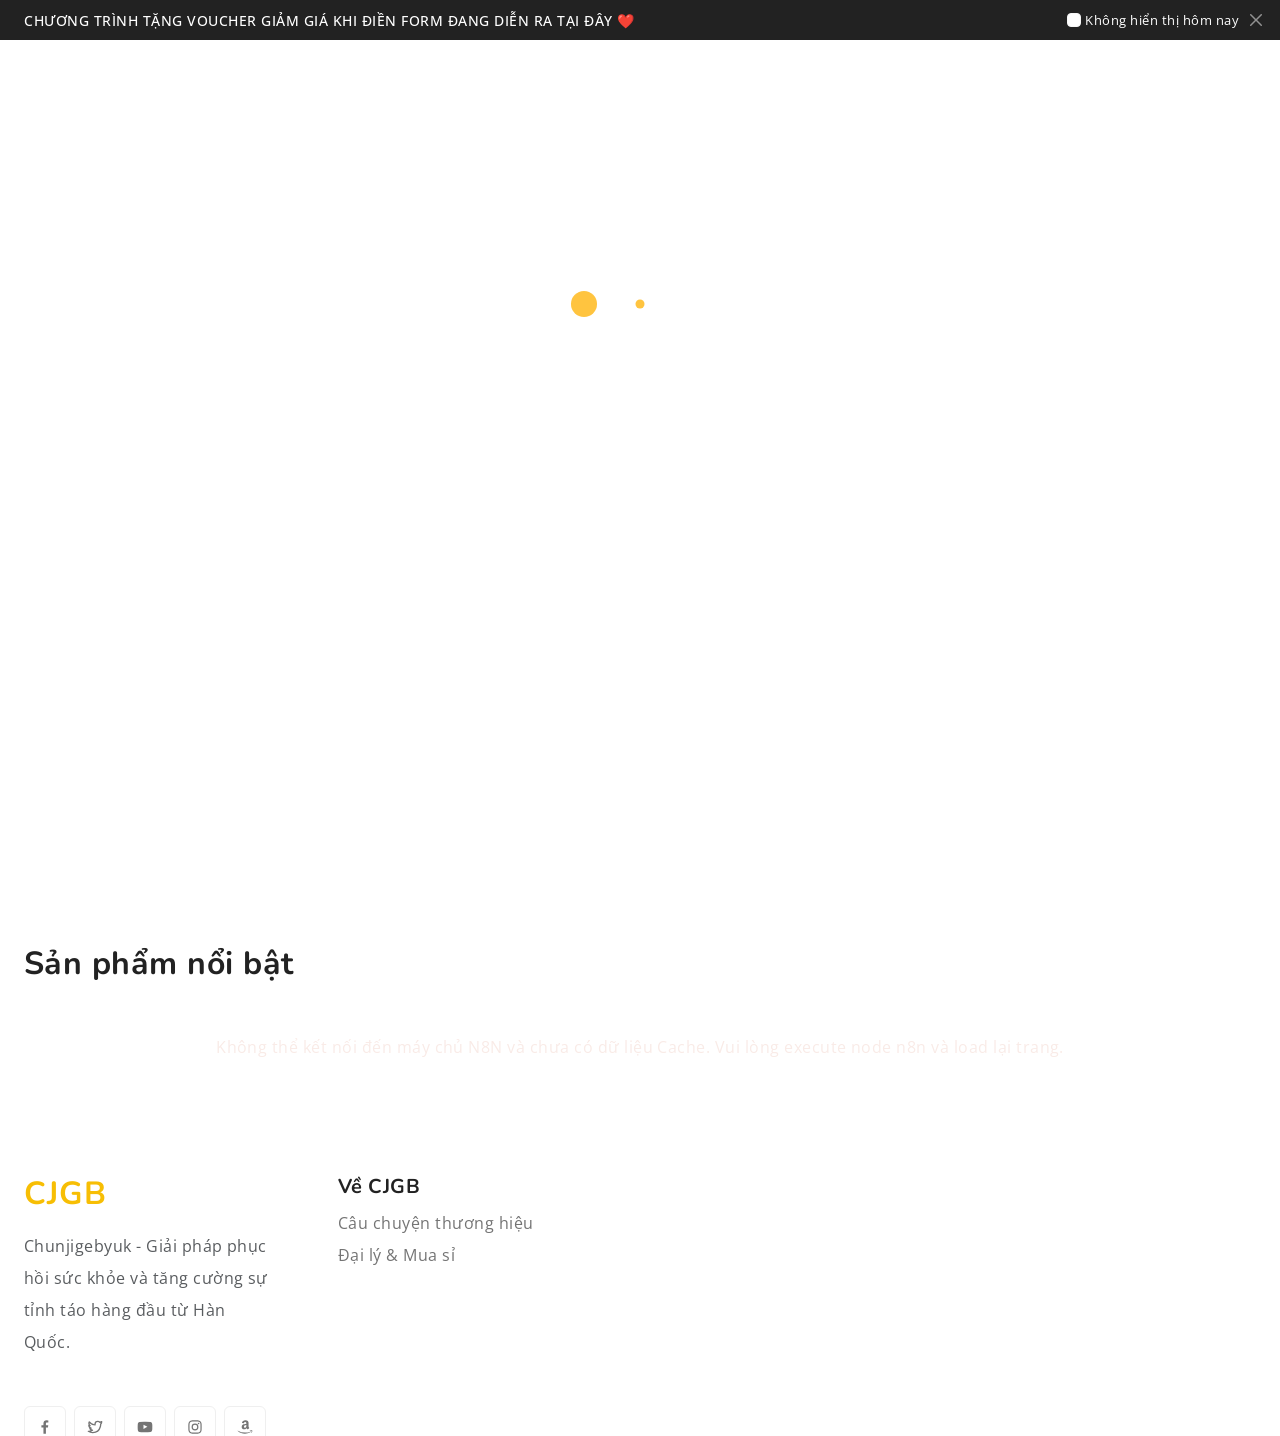
==== checkout.html @ 444da907 "feat: checkout page, localStorage order flow, n8n webhook integration" ====
<!DOCTYPE html>
<html lang="vi">

<head>
  <meta charset="utf-8">
  <meta http-equiv="X-UA-Compatible" content="IE=edge">
  <meta name="viewport" content="width=device-width, initial-scale=1.0">
  <title>Thanh toán đơn hàng | CJGB</title>
  <link rel="preconnect" href="https://fonts.googleapis.com">
  <link rel="preconnect" href="https://fonts.gstatic.com" crossorigin>
  <link
    href="https://fonts.googleapis.com/css2?family=Nunito:wght@500;600;700;800&family=Open+Sans:ital,wght@0,400;0,500;0,600;1,400&display=swap"
    rel="stylesheet">
  <link href="https://cdn.jsdelivr.net/npm/bootstrap@5.3.0-alpha3/dist/css/bootstrap.min.css" rel="stylesheet"
    integrity="sha384-KK94CHFLLe+nY2dmCWGMq91rCGa5gtU4mk92HdvYe+M/SXH301p5ILy+dN9+nJOZ" crossorigin="anonymous">
  <link rel="stylesheet" type="text/css" href="style.css">
  <style>
    :root {
      --cjgb-primary: #f7be04;
      --cjgb-primary-strong: #f59f00;
      --cjgb-ink: #111111;
      --cjgb-muted: #6f7683;
      --cjgb-surface: #ffffff;
      --cjgb-border: #eadcb8;
      --cjgb-shadow: 0 14px 34px rgba(17, 24, 39, 0.1);
      --cjgb-danger: #e03131;
    }

    body {
      font-family: "Open Sans", sans-serif;
      color: var(--cjgb-ink);
      background:
        radial-gradient(circle at 8% 10%, rgba(247, 190, 4, 0.22), rgba(247, 190, 4, 0) 36%),
        radial-gradient(circle at 92% 2%, rgba(245, 159, 0, 0.16), rgba(245, 159, 0, 0) 30%),
        linear-gradient(180deg, #fff8eb 0%, #ffffff 50%, #f6f7fb 100%);
      min-height: 100vh;
    }

    .checkout-page {
      max-width: 1240px;
      margin: 0 auto;
      padding: 26px 16px 64px;
    }

    .checkout-hero {
      border: 1px solid var(--cjgb-border);
      background:
        linear-gradient(118deg, rgba(247, 190, 4, 0.12), rgba(247, 190, 4, 0) 46%),
        #ffffff;
      border-radius: 20px;
      box-shadow: var(--cjgb-shadow);
      padding: 20px 22px;
      margin-bottom: 20px;
    }

    .checkout-eyebrow {
      display: inline-flex;
      align-items: center;
      gap: 8px;
      font-size: 0.78rem;
      text-transform: uppercase;
      letter-spacing: 0.07em;
      font-weight: 800;
      color: #7f5500;
      background: #fff3cd;
      border: 1px solid #f4d184;
      border-radius: 999px;
      padding: 5px 12px;
      margin-bottom: 10px;
    }

    .checkout-eyebrow::before {
      content: "";
      width: 8px;
      height: 8px;
      border-radius: 50%;
      background: var(--cjgb-primary-strong);
      box-shadow: 0 0 0 4px rgba(245, 159, 0, 0.2);
    }

    .checkout-title {
      font-family: "Nunito", sans-serif;
      font-size: clamp(1.45rem, 3vw, 2.35rem);
      font-weight: 800;
      margin-bottom: 6px;
    }

    .checkout-subtitle {
      color: #5e6470;
      margin-bottom: 0;
    }

    .checkout-card {
      border: 1px solid var(--cjgb-border);
      border-radius: 18px;
      background: var(--cjgb-surface);
      box-shadow: var(--cjgb-shadow);
    }

    .checkout-section-title {
      font-family: "Nunito", sans-serif;
      font-weight: 800;
      font-size: 1.6rem;
      margin-bottom: 14px;
    }

    .form-label {
      color: #000000;
      font-weight: 700;
      margin-bottom: 8px;
    }

    .req {
      color: var(--cjgb-danger);
      font-weight: 800;
      margin-left: 2px;
    }

    .form-control {
      border: 1px solid #e6d7b4;
      min-height: 48px;
      border-radius: 14px;
      background: #fffefb;
      color: #111111;
    }

    textarea.form-control {
      min-height: 120px;
      padding-top: 12px;
    }

    .form-control:focus {
      border-color: #efb21a;
      box-shadow: 0 0 0 4px rgba(239, 178, 26, 0.2);
      background: #ffffff;
    }

    .form-control::placeholder {
      color: #9aa2af;
      font-size: 0.88rem;
      font-weight: 500;
    }

    #order_number {
      font-weight: 700;
      color: #8a5a00;
      background: #fff9ea;
    }

    .btn-cjgb-primary,
    .btn-cjgb-outline {
      border-radius: 14px;
      min-height: 52px;
      font-weight: 800;
      font-family: "Nunito", sans-serif;
      letter-spacing: 0.01em;
      transition: all 200ms ease;
    }

    .btn-cjgb-primary {
      border: none;
      color: #111111;
      background: linear-gradient(120deg, #f9cf62 0%, #f7be04 46%, #f5a202 100%);
      box-shadow: 0 10px 24px rgba(247, 190, 4, 0.36);
      padding-inline: 24px;
    }

    .btn-cjgb-primary:hover {
      transform: translateY(-1px);
      box-shadow: 0 14px 30px rgba(247, 190, 4, 0.4);
      color: #111111;
    }

    .btn-cjgb-outline {
      border: 1px solid #c6ccd8;
      color: #2c3441;
      background: rgba(255, 255, 255, 0.8);
      padding-inline: 22px;
    }

    .btn-cjgb-outline:hover {
      color: #151b26;
      border-color: #9ca6b8;
      background: #ffffff;
      box-shadow: 0 8px 20px rgba(30, 41, 59, 0.08);
    }

    .summary-box {
      background:
        linear-gradient(145deg, #ffffff 0%, #fffaf0 100%);
    }

    .summary-chip {
      display: inline-flex;
      align-items: center;
      border: 1px solid #f4d38b;
      background: #fff4dc;
      border-radius: 999px;
      padding: 6px 12px;
      font-size: 0.8rem;
      font-weight: 800;
      color: #7d5100;
    }

    .checkout-item-card {
      border: 1px solid #efe0bc;
      border-radius: 14px;
      background: #fffef9;
      transition: transform 200ms ease, box-shadow 200ms ease;
    }

    .checkout-item-card:hover {
      transform: translateY(-2px);
      box-shadow: 0 12px 24px rgba(17, 24, 39, 0.08);
    }

    .checkout-item-thumb {
      width: 58px;
      height: 58px;
      object-fit: contain;
      border: 1px solid #f1dfb4;
      border-radius: 12px;
      background: #fff;
    }

    .checkout-product-name {
      font-family: "Nunito", sans-serif;
      font-weight: 800;
      color: #1f2937;
      font-size: 1.06rem;
    }

    .checkout-total-box {
      border: 1px solid #f2cf84;
      border-radius: 14px;
      background: linear-gradient(140deg, #fff3d2 0%, #fff8eb 90%);
      padding: 14px 16px;
    }

    .checkout-total-label {
      color: #7b5100;
      font-weight: 800;
      font-family: "Nunito", sans-serif;
    }

    .checkout-total-value {
      font-family: "Nunito", sans-serif;
      font-weight: 800;
      color: #111827;
    }

    .cjgb-select {
      position: relative;
    }

    .cjgb-select-trigger {
      width: 100%;
      min-height: 50px;
      border: 1px solid #e6d7b4;
      border-radius: 14px;
      background: #fffefb;
      color: #111111;
      display: flex;
      align-items: center;
      justify-content: space-between;
      padding: 10px 14px;
      font-weight: 600;
      transition: all 180ms ease;
    }

    .cjgb-select-trigger:hover {
      border-color: #e8ba49;
      background: #fffdf8;
    }

    .cjgb-select.is-open .cjgb-select-trigger {
      border-color: #efb21a;
      box-shadow: 0 0 0 4px rgba(239, 178, 26, 0.2);
      background: #fff;
    }

    .cjgb-chevron {
      width: 22px;
      height: 22px;
      border-radius: 50%;
      display: inline-flex;
      align-items: center;
      justify-content: center;
      color: #556070;
      transition: transform 180ms ease;
      flex-shrink: 0;
    }

    .cjgb-select.is-open .cjgb-chevron {
      transform: rotate(180deg);
    }

    .cjgb-select-menu {
      position: absolute;
      z-index: 22;
      top: calc(100% + 8px);
      left: 0;
      right: 0;
      border: 1px solid #ecd5a4;
      border-radius: 14px;
      background: #fffdf8;
      box-shadow: 0 14px 34px rgba(17, 24, 39, 0.16);
      padding: 8px;
      opacity: 0;
      visibility: hidden;
      transform: translateY(-4px);
      transition: all 170ms ease;
    }

    .cjgb-select.is-open .cjgb-select-menu {
      opacity: 1;
      visibility: visible;
      transform: translateY(0);
    }

    .cjgb-option {
      width: 100%;
      border: none;
      border-radius: 10px;
      background: transparent;
      text-align: left;
      padding: 10px 12px;
      font-weight: 600;
      color: #2f3746;
      transition: all 140ms ease;
    }

    .cjgb-option:hover {
      background: #fff0cb;
      color: #704800;
    }

    .cjgb-option.is-selected {
      background: linear-gradient(110deg, #ffe6aa 0%, #ffeecb 100%);
      color: #704800;
    }

    @media (max-width: 992px) {
      .checkout-page {
        padding-top: 16px;
      }

      .checkout-hero {
        padding: 18px 16px;
      }

      .sticky-top {
        position: static !important;
      }
    }
  </style>
</head>

<body>
  <main class="checkout-page">
    <section class="checkout-hero d-flex justify-content-between align-items-center flex-wrap gap-3">
      <div>
        <span class="checkout-eyebrow">Secure checkout</span>
        <h1 class="checkout-title">Thanh toán đơn hàng</h1>
        <p class="checkout-subtitle">Hoàn tất thông tin cho đơn hàng của bạn.</p>
      </div>
      <a class="btn btn-cjgb-outline btn-lg" href="index.html">Quay lại giỏ hàng</a>
    </section>

    <div id="checkout-message"></div>

    <div class="row g-4">
      <div class="col-12 col-lg-7">
        <div class="checkout-card p-4">
          <h2 class="checkout-section-title">Thông tin người nhận</h2>
          <form id="checkout-form" novalidate>
            <input type="hidden" id="profile_id" name="profile_id">

            <div class="row g-3">
              <div class="col-12 col-md-6">
                <label class="form-label" for="customer_name">Họ và tên <span class="req">*</span></label>
                <input id="customer_name" name="customer_name" class="form-control" placeholder="Nguyễn Văn A" required>
              </div>
              <div class="col-12 col-md-6">
                <label class="form-label" for="customer_phone">Số điện thoại <span class="req">*</span></label>
                <input id="customer_phone" name="customer_phone" class="form-control" placeholder="09xxxxxxxx" required>
              </div>
              <div class="col-12">
                <label class="form-label" for="customer_email">Email</label>
                <input id="customer_email" name="customer_email" type="email" class="form-control"
                  placeholder="name@email.com">
              </div>
              <div class="col-12 col-md-4">
                <label class="form-label" for="receiver_province">Tỉnh/Thành phố <span class="req">*</span></label>
                <input id="receiver_province" name="receiver_province" class="form-control" placeholder="Hồ Chí Minh"
                  required>
              </div>
              <div class="col-12 col-md-4">
                <label class="form-label" for="receiver_district">Quận/Huyện <span class="req">*</span></label>
                <input id="receiver_district" name="receiver_district" class="form-control" placeholder="Quận 1"
                  required>
              </div>
              <div class="col-12 col-md-4">
                <label class="form-label" for="receiver_ward">Phường/Xã <span class="req">*</span></label>
                <input id="receiver_ward" name="receiver_ward" class="form-control" placeholder="Phường Bến Nghé"
                  required>
              </div>
              <div class="col-12">
                <label class="form-label" for="receiver_address">Địa chỉ chi tiết <span class="req">*</span></label>
                <input id="receiver_address" name="receiver_address" class="form-control"
                  placeholder="Số nhà, tên đường, tòa nhà..." required>
              </div>
              <div class="col-12 col-md-6">
                <label class="form-label">Phương thức thanh toán <span class="req">*</span></label>
                <div class="cjgb-select" data-input-id="payment_method">
                  <button class="cjgb-select-trigger" type="button" data-select-trigger aria-expanded="false">
                    <span data-select-label>Thanh toán khi nhận hàng (COD)</span>
                    <span class="cjgb-chevron">
                      <svg xmlns="http://www.w3.org/2000/svg" width="16" height="16" viewBox="0 0 24 24">
                        <path fill="currentColor" d="m12 15.5l-7-7l1.4-1.4l5.6 5.6l5.6-5.6L19 8.5z" />
                      </svg>
                    </span>
                  </button>
                  <div class="cjgb-select-menu" role="listbox">
                    <button class="cjgb-option is-selected" type="button" data-value="cod">Thanh toán khi nhận hàng
                      (COD)</button>
                    <button class="cjgb-option" type="button" data-value="bank_transfer">Chuyển khoản ngân hàng</button>
                  </div>
                </div>
                <input id="payment_method" name="payment_method" type="hidden" value="cod">
              </div>
              <div class="col-12 col-md-6">
                <label class="form-label">Phương thức giao hàng <span class="req">*</span></label>
                <div class="cjgb-select" data-input-id="delivery_method">
                  <button class="cjgb-select-trigger" type="button" data-select-trigger aria-expanded="false">
                    <span data-select-label>Giao tiêu chuẩn</span>
                    <span class="cjgb-chevron">
                      <svg xmlns="http://www.w3.org/2000/svg" width="16" height="16" viewBox="0 0 24 24">
                        <path fill="currentColor" d="m12 15.5l-7-7l1.4-1.4l5.6 5.6l5.6-5.6L19 8.5z" />
                      </svg>
                    </span>
                  </button>
                  <div class="cjgb-select-menu" role="listbox">
                    <button class="cjgb-option is-selected" type="button" data-value="standard">Giao tiêu chuẩn</button>
                    <button class="cjgb-option" type="button" data-value="express">Giao nhanh</button>
                  </div>
                </div>
                <input id="delivery_method" name="delivery_method" type="hidden" value="standard">
              </div>
              <div class="col-12">
                <label class="form-label" for="customer_note">Ghi chú đơn hàng</label>
                <textarea id="customer_note" name="customer_note" class="form-control"
                  placeholder="Ví dụ: Giao giờ hành chính..."></textarea>
              </div>
              <div class="col-12">
                <label class="form-label" for="order_number">Mã đơn hàng</label>
                <input id="order_number" name="order_number" class="form-control" readonly>
              </div>
            </div>

            <div class="mt-4 d-flex gap-2 flex-wrap">
              <button id="submit-order-btn" type="submit" class="btn btn-cjgb-primary btn-lg">Đặt hàng ngay</button>
              <a class="btn btn-cjgb-outline btn-lg" href="index.html">Tiếp tục mua hàng</a>
            </div>
          </form>
        </div>
      </div>

      <div class="col-12 col-lg-5">
        <div class="checkout-card summary-box p-4 sticky-top" style="top: 16px;">
          <div class="d-flex justify-content-between align-items-center mb-3">
            <h2 class="checkout-section-title mb-0" style="font-size: 1.8rem;">Đơn hàng của bạn</h2>
            <span class="summary-chip" id="checkout-order-number-preview">#---</span>
          </div>
          <ul id="checkout-item-list" class="list-group mb-3"></ul>
          <div class="d-flex justify-content-between mb-2">
            <span>Tạm tính</span>
            <strong id="checkout-subtotal">0 ₫</strong>
          </div>
          <div class="d-flex justify-content-between mb-2">
            <span>Phí ship</span>
            <strong id="checkout-shipping">0 ₫</strong>
          </div>
          <div class="d-flex justify-content-between mb-2">
            <span>Giảm giá</span>
            <strong id="checkout-discount">0 ₫</strong>
          </div>
          <hr>
          <div class="checkout-total-box d-flex justify-content-between fs-5">
            <span class="checkout-total-label">Tổng thanh toán</span>
            <strong class="checkout-total-value" id="checkout-total">0 ₫</strong>
          </div>
        </div>
      </div>
    </div>
  </main>

  <script src="https://cdn.jsdelivr.net/npm/bootstrap@5.3.0-alpha3/dist/js/bootstrap.bundle.min.js"
    integrity="sha384-ENjdO4Dr2bkBIFxQpeoTz1HIcje39Wm4jDKdf19U8gI4ddQ3GYNS7NTKfAdVQSZe"
    crossorigin="anonymous"></script>
  <script src="js/checkout.js"></script>
</body>

</html>
---- style.css ----
/*
Theme Name: FoodMart
Theme URI: https://templatesjungle.com/
Author: TemplatesJungle
Author URI: https://templatesjungle.com/
Description: FoodMart is specially designed product packaged for eCommerce store websites.
Version: 1.1
*/

/*--------------------------------------------------------------
This is main CSS file that contains custom style rules used in this template
--------------------------------------------------------------*/

/*------------------------------------*\
    Table of contents
\*------------------------------------*/

/*------------------------------------------------

CSS STRUCTURE:

1. VARIABLES

2. GENERAL TYPOGRAPHY
  2.1 General Styles
  2.2 Floating & Alignment
  2.3 Forms
  2.4 Lists
  2.5 Code
  2.6 Tables
  2.7 Spacing
  2.8 Utilities
  2.9 Misc
    - Row Border
    - Zoom Effect
  2.10 Buttons
    - Button Sizes
    - Button Shapes
    - Button Color Scheme
    - Button Aligns
  2.11 Section
    - Hero Section
    - Section Title
    - Section Paddings
    - Section Margins
    - Section Bg Colors
    - Content Colors
    - Content Borders

3. EXTENDED TYPOGRAPHY
  3.1 Blockquote / Pullquote
  3.2 Text Highlights

4. CONTENT ELEMENTS
  4.1 Tabs
  4.2 Accordions
  4.3 Brand Carousel
  4.4 Category Carousel

5. BLOG STYLES
  5.1 Blog Single Post
  5.2 About Author
  5.3 Comments List
  5.4 Comments Form3

6. SITE STRUCTURE
  6.1 Header
    - Header Menu
    - Nav Sidebar
  6.2 Billboard
  6.3 About Us Section
  6.4 Video Section
  6.5 Selling Products Section
  6.6 Quotation Section
  6.7 Latest Blogs Section
  6.8 Newsletter Section
  6.9 Instagram Section
  6.10 Footer
    - Footer Top
    - Footer Bottom

7. OTHER PAGES
  7.1 Product detail
  7.2 Shop page

    
/*--------------------------------------------------------------
/** 1. VARIABLES
--------------------------------------------------------------*/
:root {
  /* widths for rows and containers
     */
  --header-height: 160px;
  --header-height-min: 80px;
}

/* on mobile devices below 600px
 */
@media screen and (max-width: 600px) {
  :root {
    --header-height: 100px;
    --header-height-min: 80px;
  }
}

/* Theme Colors */
:root {
  --accent-color: #FFC43F;
  --dark-color: #222222;
  --light-dark-color: #727272;
  --light-color: #fff;
  --grey-color: #dbdbdb;
  --light-grey-color: #fafafa;
  --primary-color: #6995B1;
  --light-primary-color: #eef1f3;
}

/* Fonts */
:root {
  --body-font: "Open Sans", sans-serif;
  --heading-font: "Nunito", sans-serif;
}

body {
  --bs-link-color: #333;
  --bs-link-hover-color: #333;

  --bs-link-color-rgb: 40, 40, 40;
  --bs-link-hover-color-rgb: 0, 0, 0;

  /* --bs-link-color: #FFC43F;
  --bs-link-hover-color: #FFC43F; */

  --bs-light-rgb: 248, 248, 248;

  --bs-font-sans-serif: "Open Sans", sans-serif;
  --bs-body-font-family: var(--bs-font-sans-serif);
  --bs-body-font-size: 1rem;
  --bs-body-font-weight: 400;
  --bs-body-line-height: 2;
  --bs-body-color: #747474;

  --bs-primary: #FFC43F;
  --bs-primary-rgb: 255, 196, 63;

  --bs-success: #a3be4c;
  --bs-success-rgb: 163, 190, 76;

  --bs-primary-bg-subtle: #FFF9EB;
  --bs-success-bg-subtle: #eef5e5;

  --bs-border-color: #F7F7F7;

  --bs-secondary-rgb: 230, 243, 251;
  /* --bs-success-rgb: 238, 245, 228; */
  --bs-danger-rgb: 249, 235, 231;
  --bs-warning-rgb: 255, 249, 235;
  --bs-info-rgb: 230, 243, 250;
}

.btn-primary {
  --bs-btn-color: #fff;
  --bs-btn-bg: #ffc43f;
  --bs-btn-border-color: transparent;
  --bs-btn-hover-color: #fff;
  --bs-btn-hover-bg: #f7a422;
  --bs-btn-hover-border-color: transparent;
  --bs-btn-focus-shadow-rgb: 49, 132, 253;
  --bs-btn-active-color: #fff;
  --bs-btn-active-bg: #ffc43f;
  --bs-btn-active-border-color: transparent;
  --bs-btn-active-shadow: inset 0 3px 5px rgba(0, 0, 0, 0.125);
  --bs-btn-disabled-color: #fff;
  --bs-btn-disabled-bg: #d3d7dd;
  --bs-btn-disabled-border-color: transparent;
}

.btn-outline-primary {
  --bs-btn-color: #ffc43f;
  --bs-btn-border-color: #ffc43f;
  --bs-btn-hover-color: #fff;
  --bs-btn-hover-bg: #ffc107;
  --bs-btn-hover-border-color: #ffc107;
  --bs-btn-focus-shadow-rgb: 13, 110, 253;
  --bs-btn-active-color: #fff;
  --bs-btn-active-bg: #ffc107;
  --bs-btn-active-border-color: #ffc107;
  --bs-btn-active-shadow: inset 0 3px 5px rgba(0, 0, 0, 0.125);
  --bs-btn-disabled-color: #fff3cd;
  --bs-btn-disabled-bg: transparent;
  --bs-btn-disabled-border-color: #fff3cd;
  --bs-gradient: none;
}

.btn-outline-light {
  --bs-btn-color: #747474;
  --bs-btn-border-color: #EFEFEF;
  --bs-btn-hover-color: #000;
  --bs-btn-hover-bg: #EFEFEF;
  --bs-btn-hover-border-color: #EFEFEF;
  --bs-btn-focus-shadow-rgb: 248, 249, 250;
  --bs-btn-active-color: #000;
  --bs-btn-active-bg: #EFEFEF;
  --bs-btn-active-border-color: #EFEFEF;
  --bs-btn-active-shadow: inset 0 3px 5px rgba(0, 0, 0, 0.125);
  --bs-btn-disabled-color: #EFEFEF;
  --bs-btn-disabled-bg: transparent;
  --bs-btn-disabled-border-color: #EFEFEF;
  --bs-gradient: none;
}

.btn-warning {
  --bs-btn-color: #747474;
  --bs-btn-bg: #FCF7EB;
  --bs-btn-border-color: #FCF7EB;
  --bs-btn-hover-color: #747474;
  --bs-btn-hover-bg: #FFECBE;
  --bs-btn-hover-border-color: #FFECBE;
  --bs-btn-focus-shadow-rgb: 217, 164, 6;
  --bs-btn-active-color: #000;
  --bs-btn-active-bg: #FFECBE;
  --bs-btn-active-border-color: #FFECBE;
  --bs-btn-active-shadow: inset 0 3px 5px rgba(0, 0, 0, 0.125);
  --bs-btn-disabled-color: #000;
  --bs-btn-disabled-bg: #FCF7EB;
  --bs-btn-disabled-border-color: #FCF7EB;
}

.btn-success {
  --bs-btn-color: #222;
  --bs-btn-bg: #EEF5E4;
  --bs-btn-border-color: #EEF5E4;
  --bs-btn-hover-color: #222;
  --bs-btn-hover-bg: #9de3c2;
  --bs-btn-hover-border-color: #9de3c2;
  --bs-btn-focus-shadow-rgb: 60, 153, 110;
  --bs-btn-active-color: #222;
  --bs-btn-active-bg: #9de3c2;
  --bs-btn-active-border-color: #9de3c2;
  --bs-btn-active-shadow: inset 0 3px 5px rgba(0, 0, 0, 0.125);
  --bs-btn-disabled-color: #222;
  --bs-btn-disabled-bg: #EEF5E4;
  --bs-btn-disabled-border-color: #EEF5E4;
}

.btn-danger {
  --bs-btn-color: #222;
  --bs-btn-bg: #FFEADA;
  --bs-btn-border-color: #FFEADA;
  --bs-btn-hover-color: #222;
  --bs-btn-hover-bg: #ecc9af;
  --bs-btn-hover-border-color: #ecc9af;
  --bs-btn-focus-shadow-rgb: 60, 153, 110;
  --bs-btn-active-color: #222;
  --bs-btn-active-bg: #ecc9af;
  --bs-btn-active-border-color: #ecc9af;
  --bs-btn-active-shadow: inset 0 3px 5px rgba(0, 0, 0, 0.125);
  --bs-btn-disabled-color: #222;
  --bs-btn-disabled-bg: #FFEADA;
  --bs-btn-disabled-border-color: #FFEADA;
}

body {
  letter-spacing: 0.03em;
}

h1,
h2,
h3,
h4,
h5,
h6 {
  font-family: var(--heading-font);
  color: var(--dark-color);
  font-weight: 700;
}

.display-1,
.display-2,
.display-3,
.display-4,
.display-5,
.display-6 {
  font-weight: 700;
}

.breadcrumb.text-white {
  --bs-breadcrumb-divider-color: #fff;
  --bs-breadcrumb-item-active-color: var(--bs-primary);
}

.dropdown-menu {
  --bs-dropdown-link-active-bg: var(--bs-primary);
}

.nav-pills .nav-link {
  --bs-nav-pills-link-active-color: #111;
  --bs-nav-pills-link-active-bg: #f1f1f1;
}

.container,
.container-fluid,
.container-lg,
.container-md,
.container-sm,
.container-xl,
.container-xxl {
  --bs-gutter-x: 3rem;
}

/*----------------------------------------------*/
/* 6. SITE STRUCTURE */
/*----------------------------------------------*/
/* 6.1 Header
--------------------------------------------------------------*/
/* Preloader */
.preloader-wrapper {
  width: 100%;
  height: 100vh;
  margin: 0 auto;
  position: fixed;
  top: 0;
  left: 0;
  z-index: 111;
  background: #fff;
}

.preloader-wrapper .preloader {
  margin: 20% auto 0;
  transform: translateZ(0);
}

.preloader:before,
.preloader:after {
  content: '';
  position: absolute;
  top: 0;
}

.preloader:before,
.preloader:after,
.preloader {
  border-radius: 50%;
  width: 2em;
  height: 2em;
  animation: animation 1.2s infinite ease-in-out;
}

.preloader {
  animation-delay: -0.16s;
}

.preloader:before {
  left: -3.5em;
  animation-delay: -0.32s;
}

.preloader:after {
  left: 3.5em;
}

@keyframes animation {

  0%,
  80%,
  100% {
    box-shadow: 0 2em 0 -1em var(--accent-color);
  }

  40% {
    box-shadow: 0 2em 0 0 var(--accent-color);
  }
}

/* *** Start editing below this line *** */
.container-fluid {
  max-width: 1600px;
}

.banner-blocks {
  display: grid;
  grid-template-columns: repeat(12, 1fr);
  grid-template-rows: repeat(2, 1fr);
  grid-gap: 2rem;
}

.block-1 {
  grid-area: 1 / 1 / 3 / 8;
}

.block-2 {
  grid-area: 1 / 8 / 2 / 13;
}

.block-3 {
  grid-area: 2 / 8 / 3 / 13;
}

@media screen and (max-width:1140px) {
  .banner-blocks {
    grid-template-columns: 1fr;
    grid-template-rows: repeat(4, 1fr);
  }

  .block-1 {
    grid-area: 1 / 1 / 3 / 2;
  }

  .block-2 {
    grid-area: 3 / 1 / 4 / 2;
  }

  .block-3 {
    grid-area: 4 / 1 / 5 / 2;
  }

}

/* banner ad */
.banner-ad {
  position: relative;
  overflow: hidden;
  border-radius: 12px;
}

.banner-ad.blue {
  background: #e6f3fb;
}

.banner-ad .swiper-pagination {
  bottom: 40px;
  left: 0;
  right: 0;
}

.banner-ad .swiper-pagination .swiper-pagination-bullet {
  width: 16px;
  height: 16px;
  margin: 4px;
  background: #FFF;
  opacity: 1;
  transition: background 0.3s ease-out;
}

.banner-ad .swiper-pagination .swiper-pagination-bullet.swiper-pagination-bullet-active {
  background: #FFC43F;
}

.banner-ad .swiper-slide {
  min-height: 630px;
  display: flex;
}

/* .banner-ad .banner-content {
  padding: 52px;
}
.banner-ad.large .banner-content {
  padding: 90px;
} */
.banner-ad .banner-content .categories {
  font-family: 'Garamond';
  font-size: 37px;
  text-transform: capitalize;
  color: var(--dark-color);
}

.banner-ad .banner-content .sale {
  position: relative;
  display: inline-block;
}

.banner-ad .banner-content .sale:before {
  content: '';
  width: 80px;
  border-bottom: 1px solid #111;
  position: absolute;
  bottom: 6px;
}

.banner-ad .banner-content .sale:after {
  content: 'SALE';
  font-family: var(--body-font);
  position: absolute;
  font-size: 11px;
  line-height: 15px;
  letter-spacing: 0.3em;
  text-transform: uppercase;
  color: #252525;
  bottom: 0;
  right: 0;
}

.banner-ad .banner-content .banner-title {
  letter-spacing: 0.02em;
  font-size: 33px;
}

.banner-ad.large .banner-content .categories {
  color: var(--accent-color);
}

.banner-ad.large .banner-content .banner-title {
  font-size: 54px;
}

/* Swiper carousel */
.swiper-prev,
.swiper-next {
  width: 38px;
  height: 38px;
  line-height: 38px;
  background: #F1F1F1;
  color: #222222;
  padding: 0;
  text-align: center;
  border-radius: 10px;
  --bs-btn-border-color: transparent;
  --bs-btn-active-bg: #ec9b22;
  --bs-btn-active-border-color: transparent;
  --bs-btn-hover-bg: #FFC43F;
  --bs-btn-hover-border-color: transparent;
  --bs-btn-disabled-color: #ccc;
  --bs-btn-disabled-bg: #eaeaea;
  --bs-btn-disabled-border-color: #eaeaea
}

.swiper-prev:hover,
.swiper-next:hover {
  background: #FFC43F;
}

.btn-link {
  margin-right: 30px;
  font-weight: 600;
  font-size: 16px;
  line-height: 22px;
  text-align: right;
  text-transform: capitalize;
  color: #787878;
}

/* category carousel */
.category-carousel .category-item {
  background: #FFFFFF;
  border: 1px solid #FBFBFB;
  box-shadow: 0px 5px 22px rgba(0, 0, 0, 0.04);
  border-radius: 16px;
  text-align: center;
  padding: 60px 20px;
  margin: 20px 0;
  transition: box-shadow 0.3s ease-out, transform 0.3s ease-out;
}

.category-carousel .category-item:hover {
  transform: translate3d(0, -10px, 0);
  box-shadow: 0px 21px 44px rgba(0, 0, 0, 0.08);
}

.category-carousel .category-item .category-title {
  font-weight: 600;
  font-size: 20px;
  line-height: 27px;
  letter-spacing: 0.02em;
  text-transform: capitalize;
  color: #222222;
  margin-top: 20px;
}

/* brand carousel */
.brand-carousel .brand-item {
  background: #FFFFFF;
  border: 1px solid #FBFBFB;
  box-shadow: 0px 5px 22px rgba(0, 0, 0, 0.04);
  border-radius: 16px;
  padding: 16px;
}

.brand-carousel .brand-item img {
  width: 100%;
  border-radius: 12px;
}

.brand-carousel .brand-item .brand-details {
  margin-left: 15px;
}

.brand-carousel .brand-item .brand-title {
  margin: 0;
}

/* product tabs */
.product-tabs .nav-tabs {
  justify-content: flex-end;
  border: none;

  --bs-nav-link-hover-color: #111;
  --bs-nav-link-color: #555;
  --bs-nav-tabs-link-border-color: #fff;
  --bs-nav-tabs-link-hover-border-color: transparent;
  --bs-nav-tabs-link-active-border-color: #fff;
}

.product-tabs .nav-tabs .nav-link.active,
.product-tabs .nav-tabs .nav-item.show .nav-link {
  /* border: none; */
  border-bottom: 3px solid var(--accent-color);
}

/* product-grid */
/* .product-grid {
  gap: 25px;
} */
.product-item {
  position: relative;
  padding: 16px;
  background: #FFFFFF;
  border: 1px solid #FBFBFB;
  box-shadow: 0px 5px 22px rgba(0, 0, 0, 0.04);
  border-radius: 16px;
  margin-bottom: 30px;
  transition: box-shadow 0.3s ease-out;
}

.product-item:hover {
  box-shadow: 0px 21px 44px rgba(0, 0, 0, 0.08);
}

.product-item h3 {
  display: block;
  width: 100%;
  font-weight: 600;
  font-size: 18px;
  line-height: 25px;
  text-transform: capitalize;
  color: #333333;
  margin: 0;
}

.product-item figure {
  background: #F9F9F9;
  border-radius: 12px;
  text-align: center;
}

.product-item figure img {
  max-height: 210px;
  height: auto;
}

.product-item .btn-wishlist {
  position: absolute;
  top: 20px;
  right: 20px;
  width: 50px;
  height: 50px;
  border-radius: 50px;
  display: flex;
  align-items: center;
  justify-content: center;
  background: #fff;
  border: 1px solid #d8d8d8;
  transition: all 0.3s ease-out;
}

.product-item .btn-wishlist:hover {
  background: rgb(240, 56, 56);
  color: #fff;
}

.product-item .qty {
  font-weight: 400;
  font-size: 13px;
  line-height: 18px;
  letter-spacing: 0.02em;
  text-transform: uppercase;
  color: #9D9D9D;
}

.product-item .rating {
  font-weight: 600;
  font-size: 13px;
  line-height: 18px;
  text-transform: capitalize;
  color: #222222;
}

.product-item .rating iconify-icon {
  color: #FFC43F;
}

.product-item .price {
  display: block;
  width: 100%;
  font-weight: 600;
  font-size: 22px;
  line-height: 30px;
  text-transform: capitalize;
  color: #222222;
}

.product-item .product-qty {
  width: 85px;
}

.product-item .btn-link {
  text-decoration: none;
}

.product-item #quantity {
  height: auto;
  width: 28px;
  text-align: center;
  border: none;
  margin: 0;
  padding: 0;
}

.product-item .btn-number {
  width: 26px;
  height: 26px;
  line-height: 1;
  text-align: center;
  background: #FFFFFF;
  border: 1px solid #E2E2E2;
  border-radius: 6px;
  color: #222;
  padding: 0;
}

/* cart */
.cart .product-qty {
  min-width: 130px;
}

/* floating image */
.image-float {
  margin-top: -140px;
  margin-bottom: -140px;
}

@media screen and (max-width:991px) {
  .image-float {
    margin: 0;
  }
}

/* post item */
.post-item .post-meta {
  font-size: 0.8rem;
  line-height: 1;
}

.post-item .post-meta svg {
  margin-right: 5px;
}

@media screen and (max-width: 991px) {

  /* offcanvas menu */
  .offcanvas-body .nav-item {
    font-weight: 700;
    border-bottom: 1px solid #d1d1d1;
  }

  .offcanvas-body .filter-categories {
    width: 100%;
    margin-bottom: 20px !important;
    border: 1px solid #d1d1d1 !important;
    padding: 14px;
    border-radius: 8px;
  }

  /* dropdown-menu */
  .dropdown-menu {
    padding: 0;
    border: none;
    line-height: 1.4;
    font-size: 0.9em;
  }

  .dropdown-menu a {
    padding-left: 0;
  }

  .dropdown-toggle::after {
    position: absolute;
    right: 0;
    top: 21px;
  }
}

/* single product */
/* product-thumbnail-slider */
.product-thumbnail-slider {
  height: 740px;
}

@media screen and (max-width:992px) {
  .product-thumbnail-slider {
    margin-top: 20px;
    height: auto;
  }
}

@media screen and (min-width:992px) {
  .product-thumbnail-slider {
    height: 520px;
  }
}

@media screen and (min-width:1200px) {
  .product-thumbnail-slider {
    height: 740px;
  }
}

/* CJGB Top Banner Styles */
.cjgb-top-banner {
  background-color: #222222;
  height: 40px;
  width: 100%;
  position: relative;
  z-index: 1050;
  transition: all 0.3s ease-in-out;
}

.cjgb-top-banner .banner-text {
  color: #ffffff;
  font-size: 14px;
  font-weight: 500;
  letter-spacing: 0.5px;
  transition: color 0.2s ease;
}

.cjgb-top-banner .banner-text:hover {
  color: #ffc107;
  text-decoration: underline !important;
}

.cjgb-top-banner .banner-controls {
  position: absolute;
  right: 15px;
  top: 50%;
  transform: translateY(-50%);
}

@media screen and (max-width: 768px) {
  .cjgb-top-banner {
    height: auto;
    padding: 8px 0;
  }

  .cjgb-top-banner .banner-text {
    font-size: 12px;
    display: block;
    margin-bottom: 5px;
  }

  .cjgb-top-banner .banner-controls {
    position: relative;
    right: auto;
    top: auto;
    transform: none;
    justify-content: center;
  }
}

/* CJGB Main Banner Slider */
.main-slider-section {
  width: 100%;
  position: relative;
  overflow: hidden;
}

.main-banner-swiper {
  width: 100%;
}

.main-banner-swiper .banner-slide {
  height: 600px;
  width: 100%;
  background-size: cover;
  background-position: center;
  background-repeat: no-repeat;
}

.main-banner-swiper .swiper-button-next,
.main-banner-swiper .swiper-button-prev {
  opacity: 0;
  transition: opacity 0.3s ease;
}

.main-banner-swiper:hover .swiper-button-next,
.main-banner-swiper:hover .swiper-button-prev {
  opacity: 1;
}

.main-banner-swiper .swiper-button-next::after,
.main-banner-swiper .swiper-button-prev::after {
  font-size: 16px;
  font-weight: bold;
}

.main-banner-swiper .swiper-pagination-bullet-active {
  background: #f7be04;
}

@media screen and (max-width: 992px) {
  .main-banner-swiper .banner-slide {
    height: 400px;
  }
}

@media screen and (max-width: 576px) {
  .main-banner-swiper .banner-slide {
    height: 250px;
  }

  .main-banner-swiper .swiper-button-next,
  .main-banner-swiper .swiper-button-prev {
    display: none;
  }
}
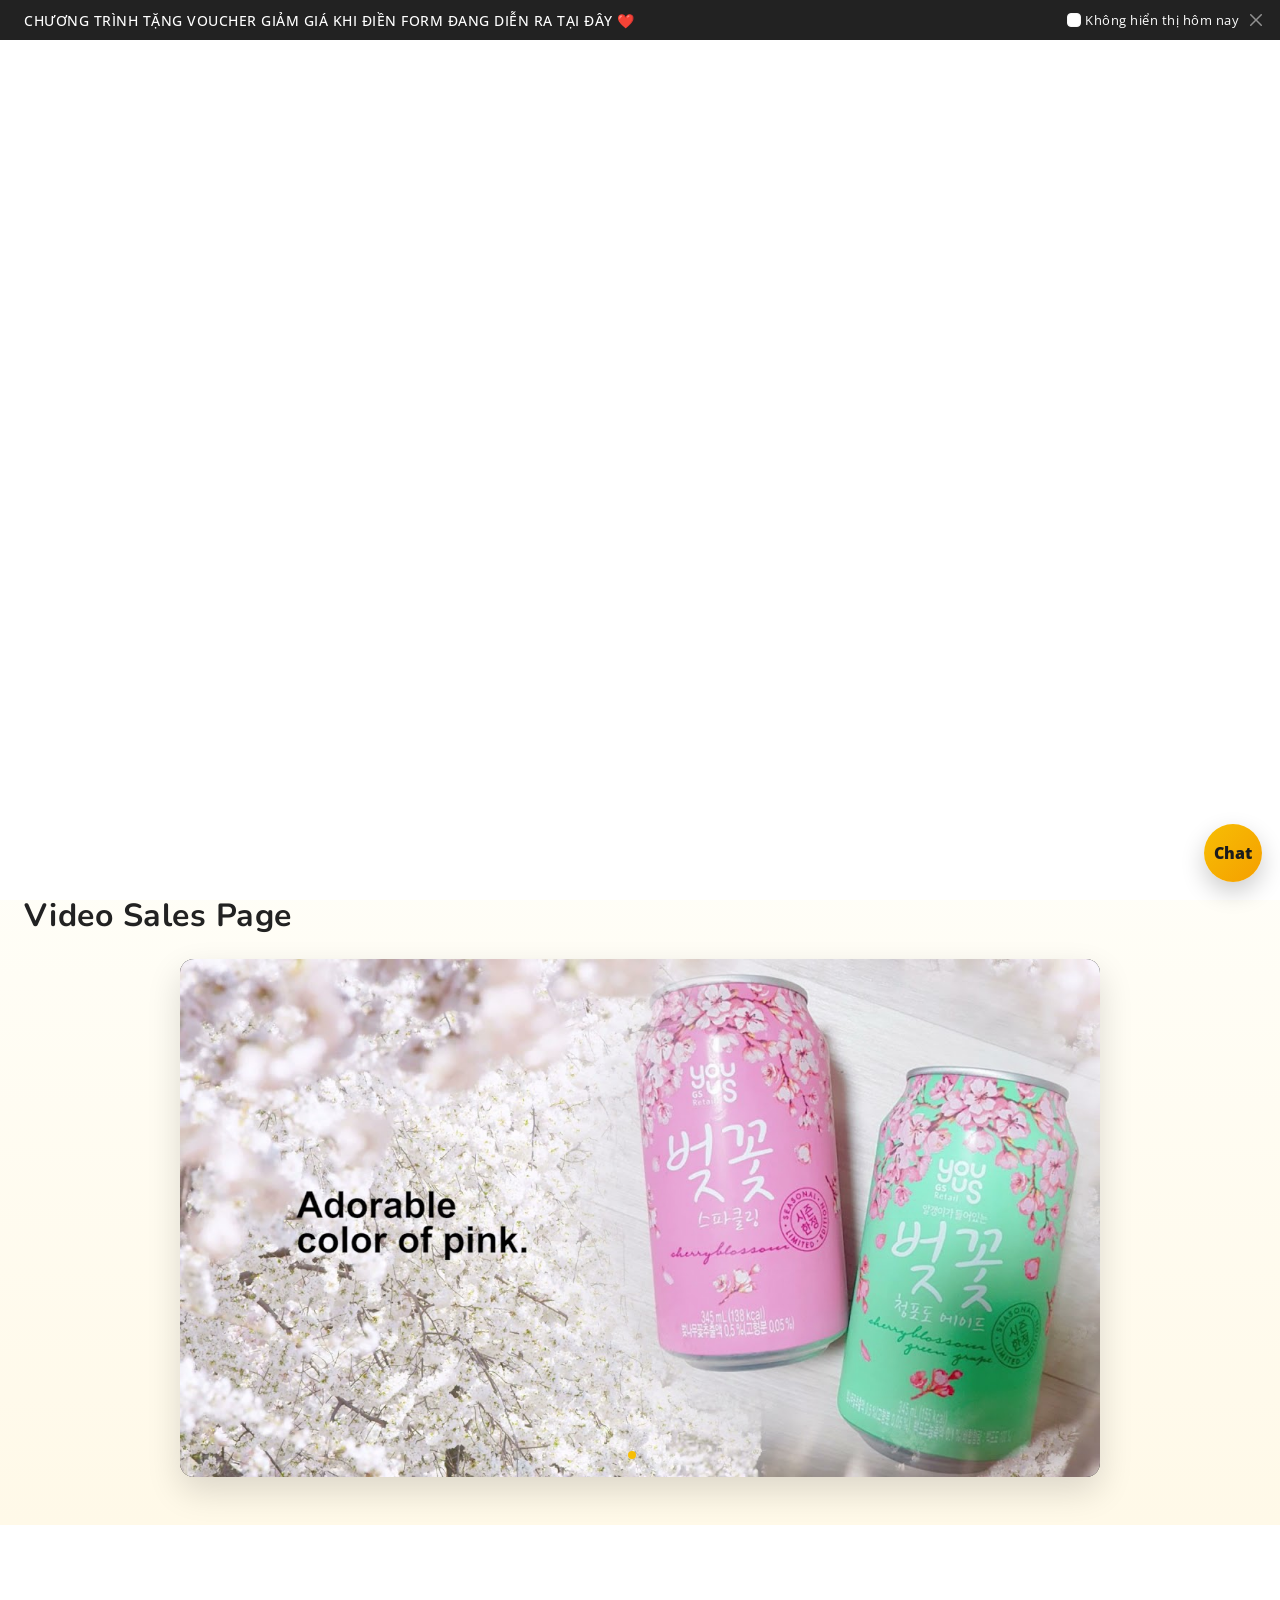
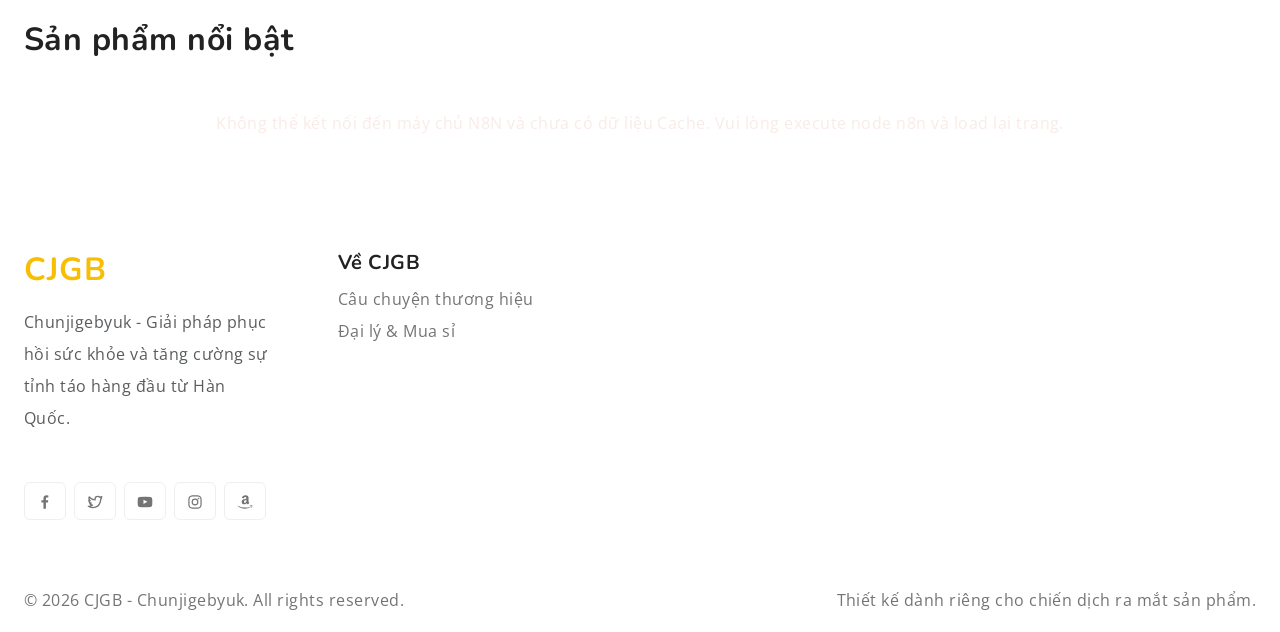
==== commit 6822cbd2: "Add sales video flow and Vietnamese chatbot" ====
--- a/checkout.html
+++ b/checkout.html
@@ -499,6 +499,7 @@
     integrity="sha384-ENjdO4Dr2bkBIFxQpeoTz1HIcje39Wm4jDKdf19U8gI4ddQ3GYNS7NTKfAdVQSZe"
     crossorigin="anonymous"></script>
   <script src="js/checkout.js"></script>
+  <script src="js/chatbot.js"></script>
 </body>
 
 </html>
--- a/style.css
+++ b/style.css
@@ -911,13 +911,227 @@
   }
 }
 
-@media screen and (max-width: 576px) {
-  .main-banner-swiper .banner-slide {
-    height: 250px;
-  }
+@media screen and (max-width: 576px) {
+  .main-banner-swiper .banner-slide {
+    height: 250px;
+  }
 
   .main-banner-swiper .swiper-button-next,
-  .main-banner-swiper .swiper-button-prev {
-    display: none;
-  }
-}+  .main-banner-swiper .swiper-button-prev {
+    display: none;
+  }
+}
+
+/* Sales page videos */
+.sales-video-section {
+  background: linear-gradient(180deg, #fffef8 0%, #fff9e8 100%);
+}
+
+.sales-video-swiper {
+  position: relative;
+  border-radius: 14px;
+  overflow: hidden;
+  box-shadow: 0 14px 34px rgba(0, 0, 0, 0.14);
+  background: #000;
+  max-width: 920px;
+  margin: 0 auto;
+}
+
+.sales-video-card {
+  background: #000;
+}
+
+.sales-video-card video {
+  width: 100%;
+  height: 100%;
+  aspect-ratio: 16 / 9;
+  object-fit: cover;
+  display: block;
+}
+
+.sales-video-swiper .sales-video-prev,
+.sales-video-swiper .sales-video-next {
+  color: #fff;
+  background: rgba(0, 0, 0, 0.35);
+  width: 40px;
+  height: 40px;
+  border-radius: 999px;
+  opacity: 0;
+  transition: opacity 0.2s ease;
+}
+
+.sales-video-swiper:hover .sales-video-prev,
+.sales-video-swiper:hover .sales-video-next {
+  opacity: 1;
+}
+
+.sales-video-swiper .sales-video-prev::after,
+.sales-video-swiper .sales-video-next::after {
+  font-size: 14px;
+  font-weight: 800;
+}
+
+.sales-video-swiper .sales-video-pagination .swiper-pagination-bullet {
+  background: rgba(255, 255, 255, 0.65);
+}
+
+.sales-video-swiper .sales-video-pagination .swiper-pagination-bullet-active {
+  background: #f7be04;
+}
+
+@media screen and (max-width: 576px) {
+  .sales-video-swiper .sales-video-prev,
+  .sales-video-swiper .sales-video-next {
+    display: none;
+  }
+}
+
+@media screen and (max-width: 992px) {
+  .sales-video-swiper {
+    max-width: 100%;
+  }
+}
+
+/* CJGB Chatbot */
+.cjgb-chatbot {
+  position: fixed;
+  right: 18px;
+  bottom: 18px;
+  z-index: 1200;
+  font-family: "Open Sans", sans-serif;
+}
+
+.cjgb-chat-toggle {
+  width: 58px;
+  height: 58px;
+  border: 0;
+  border-radius: 999px;
+  background: linear-gradient(135deg, #f7be04 0%, #f59f00 100%);
+  color: #1c1c1c;
+  font-weight: 800;
+  box-shadow: 0 10px 24px rgba(0, 0, 0, 0.2);
+}
+
+.cjgb-chat-panel {
+  width: min(360px, calc(100vw - 24px));
+  height: 500px;
+  background: #ffffff;
+  border: 1px solid #f0dba6;
+  border-radius: 16px;
+  box-shadow: 0 22px 44px rgba(17, 24, 39, 0.18);
+  overflow: hidden;
+  display: none;
+  flex-direction: column;
+  margin-bottom: 12px;
+}
+
+.cjgb-chatbot.is-open .cjgb-chat-panel {
+  display: flex;
+}
+
+.cjgb-chat-header {
+  background: linear-gradient(135deg, #f7be04 0%, #f59f00 100%);
+  color: #1b1b1b;
+  padding: 10px 12px;
+  display: flex;
+  align-items: center;
+  justify-content: space-between;
+}
+
+.cjgb-chat-title {
+  font-weight: 800;
+  font-size: 14px;
+}
+
+.cjgb-chat-close {
+  border: 0;
+  background: rgba(255, 255, 255, 0.45);
+  color: #222;
+  width: 26px;
+  height: 26px;
+  border-radius: 999px;
+  font-weight: 800;
+}
+
+.cjgb-chat-quick {
+  display: flex;
+  gap: 6px;
+  flex-wrap: wrap;
+  padding: 10px 10px 0;
+}
+
+.cjgb-chat-quick button {
+  border: 1px solid #efd79f;
+  background: #fff8e8;
+  border-radius: 999px;
+  padding: 6px 10px;
+  font-size: 12px;
+  font-weight: 700;
+  color: #6a4a00;
+}
+
+.cjgb-chat-messages {
+  flex: 1;
+  overflow-y: auto;
+  padding: 10px;
+  display: flex;
+  flex-direction: column;
+  gap: 8px;
+}
+
+.cjgb-chat-message {
+  max-width: 86%;
+  padding: 8px 10px;
+  border-radius: 10px;
+  line-height: 1.45;
+  white-space: pre-wrap;
+  font-size: 13px;
+}
+
+.cjgb-chat-message.is-bot {
+  background: #f7f8fa;
+  color: #24262a;
+  align-self: flex-start;
+}
+
+.cjgb-chat-message.is-user {
+  background: #fff2c7;
+  color: #272727;
+  align-self: flex-end;
+}
+
+.cjgb-chat-form {
+  border-top: 1px solid #f1e4bf;
+  padding: 10px;
+  display: flex;
+  gap: 8px;
+}
+
+.cjgb-chat-input {
+  flex: 1;
+  border: 1px solid #e8d59f;
+  border-radius: 10px;
+  padding: 8px 10px;
+  font-size: 13px;
+}
+
+.cjgb-chat-send {
+  border: 0;
+  border-radius: 10px;
+  background: #1f2937;
+  color: #fff;
+  padding: 8px 12px;
+  font-size: 13px;
+  font-weight: 700;
+}
+
+@media screen and (max-width: 576px) {
+  .cjgb-chatbot {
+    right: 10px;
+    bottom: 10px;
+  }
+
+  .cjgb-chat-panel {
+    height: 72vh;
+  }
+}
